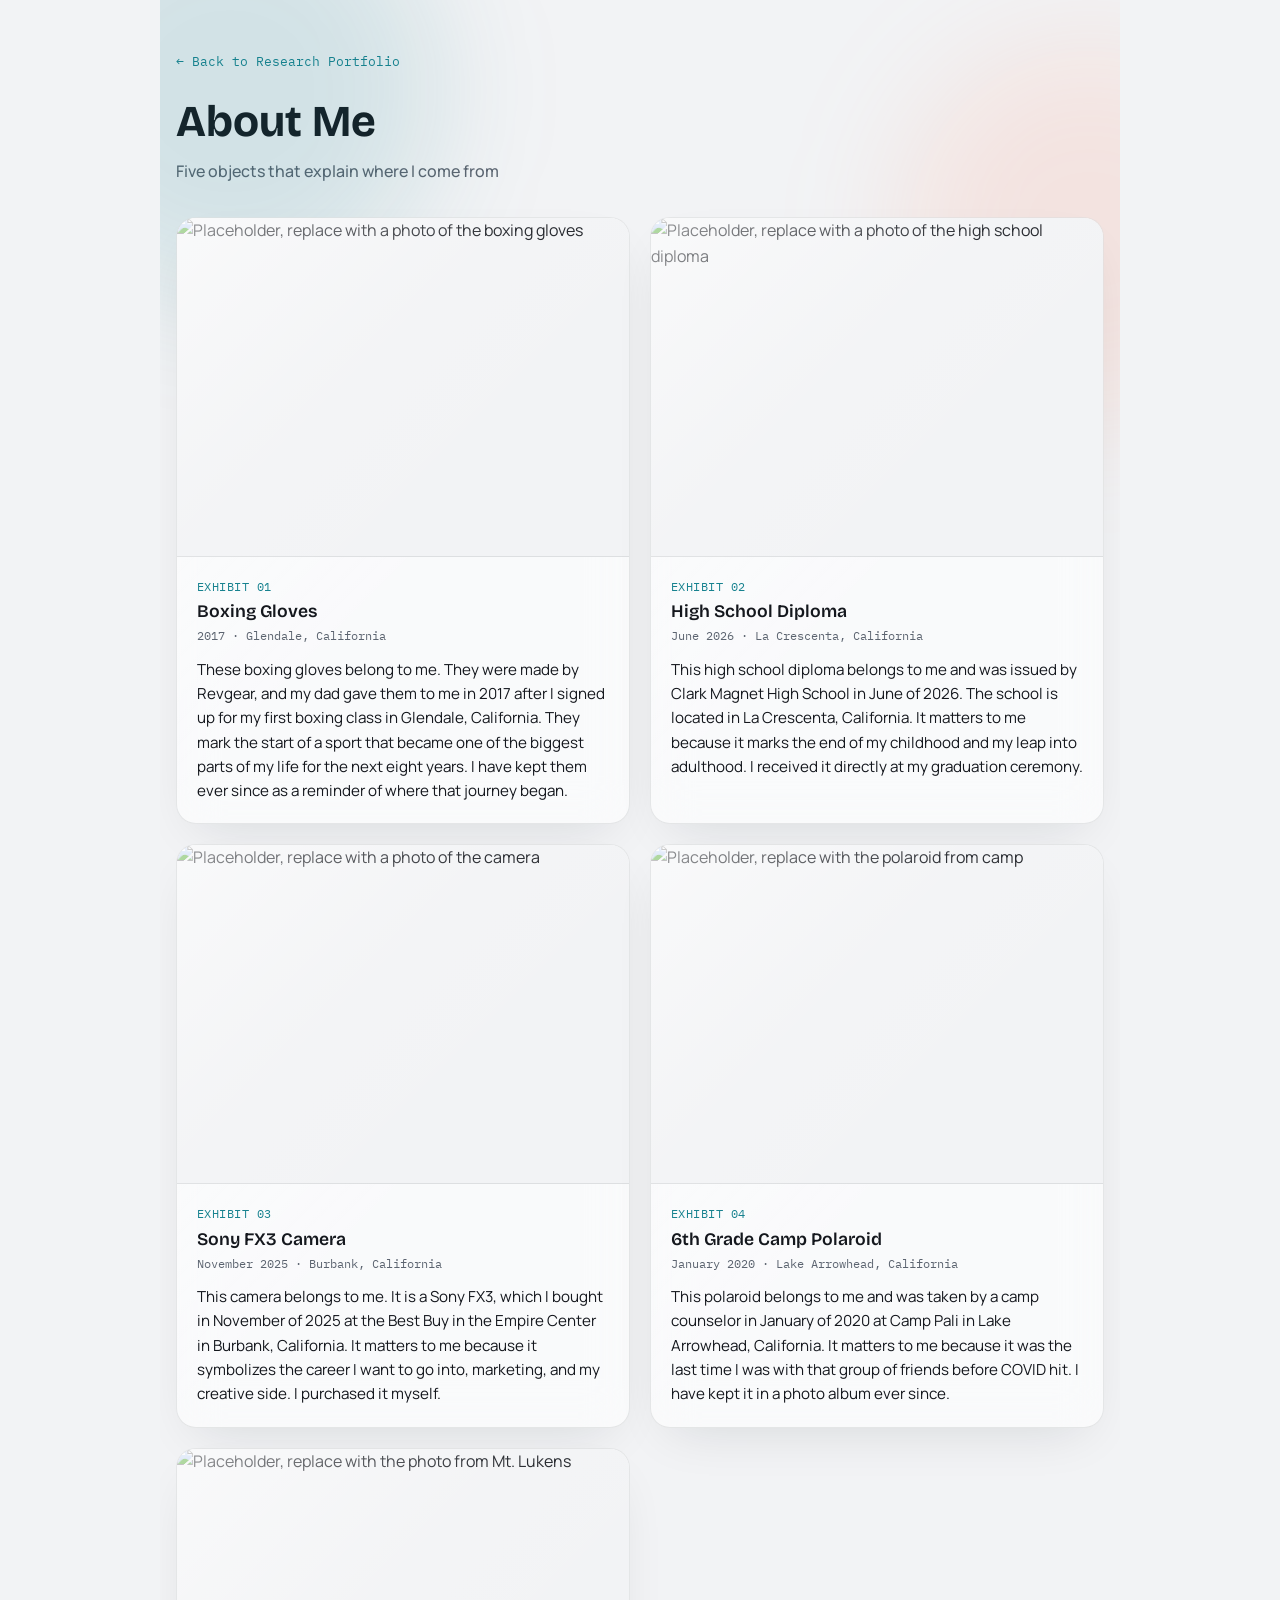
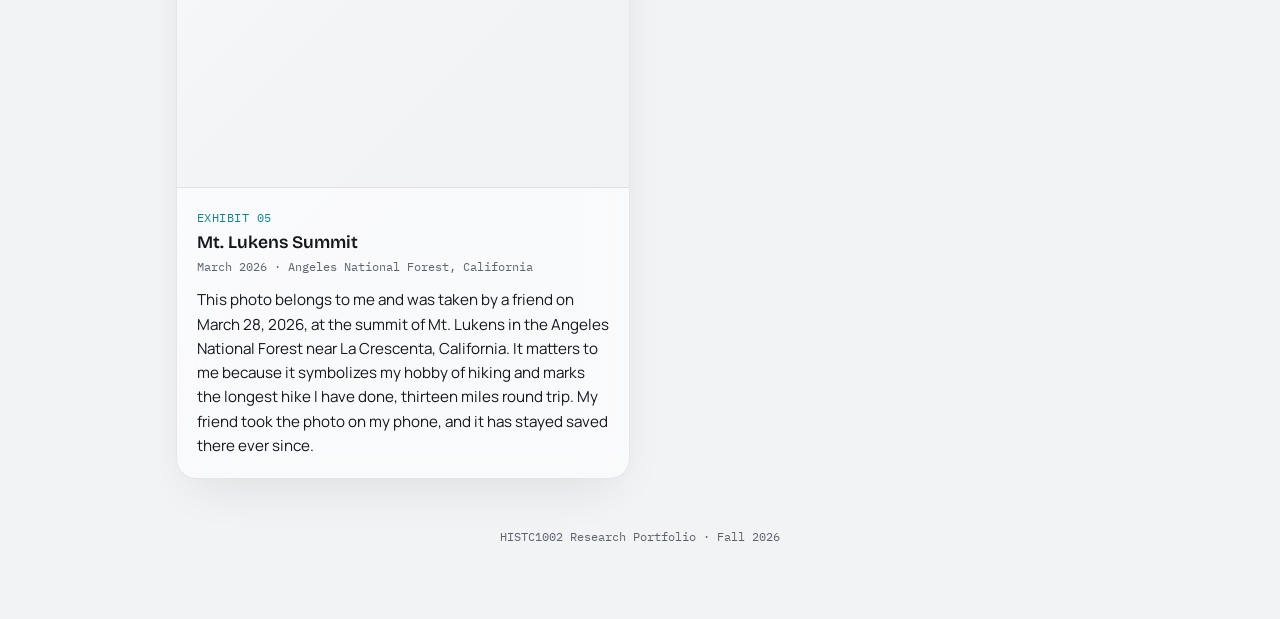
==== about.html @ d313fd49 "Add HISTC1002 research portfolio static site Home page with hero panel and section nav pills, About " ====
<!-- This page must not include anything with sensitive or legal information:
     no birth certificates, no marriage certificates, nothing with a social
     security number. -->
<!DOCTYPE html>
<html lang="en">
<head>
<meta charset="UTF-8">
<meta name="viewport" content="width=device-width, initial-scale=1.0">
<title>About Me — Research Portfolio</title>
<link rel="preconnect" href="https://fonts.googleapis.com">
<link rel="preconnect" href="https://fonts.gstatic.com" crossorigin>
<link href="https://fonts.googleapis.com/css2?family=Bricolage+Grotesque:opsz,wght@12..96,500;12..96,600;12..96,700&family=Manrope:wght@400;500;600;700&family=IBM+Plex+Mono:wght@400;500&display=swap" rel="stylesheet">
<link rel="stylesheet" href="styles.css">
</head>
<body>
<div class="page">
  <div class="bloom bloom-a"></div>
  <div class="bloom bloom-b"></div>

  <a class="back-link" href="index.html">&larr; Back to Research Portfolio</a>

  <header>
    <h1>About Me</h1>
    <p class="subtitle">Five objects that explain where I come from</p>
  </header>

  <div class="exhibit-grid">

    <article class="exhibit glass">
      <div class="exhibit-media">
        <img src="images/gloves.jpg" alt="Placeholder, replace with a photo of the boxing gloves">
      </div>
      <div class="exhibit-body">
        <p class="exhibit-number">EXHIBIT 01</p>
        <h2 class="exhibit-title">Boxing Gloves</h2>
        <p class="exhibit-meta">2017 · Glendale, California</p>
        <p class="exhibit-caption">These boxing gloves belong to me. They were made by Revgear, and my dad gave them to me in 2017 after I signed up for my first boxing class in Glendale, California. They mark the start of a sport that became one of the biggest parts of my life for the next eight years. I have kept them ever since as a reminder of where that journey began.</p>
      </div>
    </article>

    <article class="exhibit glass">
      <div class="exhibit-media">
        <img src="images/diploma.jpg" alt="Placeholder, replace with a photo of the high school diploma">
      </div>
      <div class="exhibit-body">
        <p class="exhibit-number">EXHIBIT 02</p>
        <h2 class="exhibit-title">High School Diploma</h2>
        <p class="exhibit-meta">June 2026 · La Crescenta, California</p>
        <p class="exhibit-caption">This high school diploma belongs to me and was issued by Clark Magnet High School in June of 2026. The school is located in La Crescenta, California. It matters to me because it marks the end of my childhood and my leap into adulthood. I received it directly at my graduation ceremony.</p>
      </div>
    </article>

    <article class="exhibit glass">
      <div class="exhibit-media">
        <img src="images/camera.jpg" alt="Placeholder, replace with a photo of the camera">
      </div>
      <div class="exhibit-body">
        <p class="exhibit-number">EXHIBIT 03</p>
        <h2 class="exhibit-title">Sony FX3 Camera</h2>
        <p class="exhibit-meta">November 2025 · Burbank, California</p>
        <p class="exhibit-caption">This camera belongs to me. It is a Sony FX3, which I bought in November of 2025 at the Best Buy in the Empire Center in Burbank, California. It matters to me because it symbolizes the career I want to go into, marketing, and my creative side. I purchased it myself.</p>
      </div>
    </article>

    <article class="exhibit glass">
      <div class="exhibit-media">
        <img src="images/camp-polaroid.jpg" alt="Placeholder, replace with the polaroid from camp">
      </div>
      <div class="exhibit-body">
        <p class="exhibit-number">EXHIBIT 04</p>
        <h2 class="exhibit-title">6th Grade Camp Polaroid</h2>
        <p class="exhibit-meta">January 2020 · Lake Arrowhead, California</p>
        <p class="exhibit-caption">This polaroid belongs to me and was taken by a camp counselor in January of 2020 at Camp Pali in Lake Arrowhead, California. It matters to me because it was the last time I was with that group of friends before COVID hit. I have kept it in a photo album ever since.</p>
      </div>
    </article>

    <article class="exhibit glass">
      <div class="exhibit-media">
        <img src="images/mt-lukens.jpg" alt="Placeholder, replace with the photo from Mt. Lukens">
      </div>
      <div class="exhibit-body">
        <p class="exhibit-number">EXHIBIT 05</p>
        <h2 class="exhibit-title">Mt. Lukens Summit</h2>
        <p class="exhibit-meta">March 2026 · Angeles National Forest, California</p>
        <p class="exhibit-caption">This photo belongs to me and was taken by a friend on March 28, 2026, at the summit of Mt. Lukens in the Angeles National Forest near La Crescenta, California. It matters to me because it symbolizes my hobby of hiking and marks the longest hike I have done, thirteen miles round trip. My friend took the photo on my phone, and it has stayed saved there ever since.</p>
      </div>
    </article>

  </div>

  <footer>HISTC1002 Research Portfolio &middot; Fall 2026</footer>
</div>
</body>
</html>
---- styles.css ----
/* ==========================================================================
   Research Portfolio — shared styles
   Modern museum aesthetic: white gallery walls, frosted glass panels.
   ========================================================================== */

:root {
  --wall: #FFFFFF;
  --wall-2: #F2F3F5;
  --glass: rgba(255, 255, 255, .6);
  --glass-border: rgba(20, 24, 30, .09);
  --ink: #14171D;
  --muted: #5C6470;
  --accent: #17828F;
  --accent-ink: #FFFFFF;
  --bloom-a: rgba(23, 130, 143, .14);
  --bloom-b: rgba(255, 138, 99, .14);
  --shadow: rgba(20, 24, 30, .12);

  --font-heading: "Bricolage Grotesque", system-ui, sans-serif;
  --font-body: "Manrope", system-ui, sans-serif;
  --font-mono: "IBM Plex Mono", ui-monospace, monospace;
}

* {
  box-sizing: border-box;
}

html {
  -webkit-text-size-adjust: 100%;
}

body {
  margin: 0;
  background: var(--wall-2);
  color: var(--ink);
  font-family: var(--font-body);
  font-size: 16px;
  line-height: 1.6;
}

img {
  max-width: 100%;
  display: block;
}

a {
  color: inherit;
}

.page {
  position: relative;
  max-width: 960px;
  margin: 0 auto;
  padding: 48px 16px 72px;
  overflow-x: hidden;
}

/* ---- background blooms -------------------------------------------------- */

.bloom {
  position: absolute;
  z-index: 0;
  border-radius: 50%;
  filter: blur(60px);
  pointer-events: none;
}

.bloom-a {
  width: 420px;
  height: 420px;
  background: var(--bloom-a);
  top: -120px;
  left: -140px;
}

.bloom-b {
  width: 380px;
  height: 380px;
  background: var(--bloom-b);
  top: 40px;
  right: -160px;
}

/* ---- glass panel ---------------------------------------------------------
   background: var(--glass), 1px border, 20px radius, blur+saturate backdrop,
   soft shadow, diagonal sheen overlay.
   -------------------------------------------------------------------------- */

.glass {
  position: relative;
  z-index: 1;
  background: var(--glass);
  border: 1px solid var(--glass-border);
  border-radius: 20px;
  backdrop-filter: blur(22px) saturate(160%);
  -webkit-backdrop-filter: blur(22px) saturate(160%);
  box-shadow: 0 20px 50px -20px var(--shadow);
  overflow: hidden;
}

.glass::before {
  content: "";
  position: absolute;
  inset: 0;
  background: linear-gradient(
    135deg,
    rgba(255, 255, 255, .55) 0%,
    rgba(255, 255, 255, .12) 30%,
    rgba(255, 255, 255, 0) 55%
  );
  pointer-events: none;
}

/* ---- type helpers --------------------------------------------------------- */

.eyebrow {
  font-family: var(--font-mono);
  font-size: 13px;
  letter-spacing: .04em;
  color: var(--muted);
  margin: 0 0 12px;
}

h1, h2, h3 {
  font-family: var(--font-heading);
  font-weight: 700;
  margin: 0 0 12px;
  line-height: 1.15;
}

h1 {
  font-size: clamp(2rem, 5vw, 2.75rem);
}

h2 {
  font-size: 1.35rem;
}

.byline {
  font-family: var(--font-mono);
  font-size: 14px;
  color: var(--muted);
  margin: 0 0 20px;
}

.subtitle {
  font-family: var(--font-body);
  font-weight: 500;
  color: var(--muted);
  margin: 0 0 24px;
}

p {
  margin: 0 0 12px;
}

/* ---- hero ------------------------------------------------------------- */

.hero {
  padding: 40px clamp(20px, 5vw, 48px);
  margin-bottom: 32px;
}

.hero .intro {
  max-width: 60ch;
  color: var(--ink);
  font-size: 1.05rem;
}

/* ---- nav pills ---------------------------------------------------------- */

.nav-pills {
  display: flex;
  flex-wrap: wrap;
  gap: 12px;
  list-style: none;
  margin: 0;
  padding: 0;
}

.pill {
  display: flex;
  flex-direction: column;
  gap: 2px;
  padding: 12px 18px;
  border-radius: 999px;
  text-decoration: none;
  background: var(--glass);
  border: 1px solid var(--glass-border);
  backdrop-filter: blur(22px) saturate(160%);
  -webkit-backdrop-filter: blur(22px) saturate(160%);
  min-width: 150px;
  transition: transform .15s ease, box-shadow .15s ease;
}

.pill-week {
  font-family: var(--font-mono);
  font-size: 11px;
  letter-spacing: .04em;
  color: var(--muted);
}

.pill-label {
  font-family: var(--font-body);
  font-weight: 600;
  font-size: 14px;
  color: var(--ink);
}

.pill.active {
  background: var(--accent);
  border-color: var(--accent);
  box-shadow: 0 10px 24px -12px var(--shadow);
}

.pill.active .pill-week,
.pill.active .pill-label {
  color: var(--accent-ink);
}

.pill.active:hover {
  transform: translateY(-2px);
}

.pill.locked {
  opacity: .55;
  cursor: default;
  pointer-events: none;
}

.pill.locked .pill-label::after {
  content: " \1F512";
  font-size: 11px;
}

/* ---- back link ----------------------------------------------------------- */

.back-link {
  display: inline-block;
  font-family: var(--font-mono);
  font-size: 13px;
  color: var(--accent);
  text-decoration: none;
  margin-bottom: 24px;
}

.back-link:hover {
  text-decoration: underline;
}

/* ---- exhibit grid --------------------------------------------------------- */

.exhibit-grid {
  display: grid;
  grid-template-columns: repeat(2, 1fr);
  gap: 20px;
  margin-top: 32px;
}

@media (max-width: 700px) {
  .exhibit-grid {
    grid-template-columns: 1fr;
  }
}

.exhibit {
  display: flex;
  flex-direction: column;
}

.exhibit-media {
  aspect-ratio: 4 / 3;
  background: var(--wall-2);
  border-bottom: 1px solid var(--glass-border);
  overflow: hidden;
}

.exhibit-media img {
  width: 100%;
  height: 100%;
  object-fit: cover;
}

.exhibit-body {
  position: relative;
  z-index: 1;
  padding: 20px;
}

.exhibit-number {
  font-family: var(--font-mono);
  font-size: 12px;
  letter-spacing: .04em;
  color: var(--accent);
  margin-bottom: 6px;
}

.exhibit-title {
  font-family: var(--font-heading);
  font-weight: 600;
  font-size: 1.1rem;
  margin: 0 0 4px;
}

.exhibit-meta {
  font-family: var(--font-mono);
  font-size: 12px;
  color: var(--muted);
  margin: 0 0 12px;
}

.exhibit-caption {
  font-size: .95rem;
  color: var(--ink);
  margin: 0;
}

/* ---- footer ---------------------------------------------------------------- */

footer {
  position: relative;
  z-index: 1;
  margin-top: 48px;
  font-family: var(--font-mono);
  font-size: 12px;
  color: var(--muted);
  text-align: center;
}

/* ---- small screens --------------------------------------------------------- */

@media (max-width: 400px) {
  .hero {
    padding: 28px 18px;
  }

  .pill {
    min-width: 0;
    flex: 1 1 45%;
  }
}
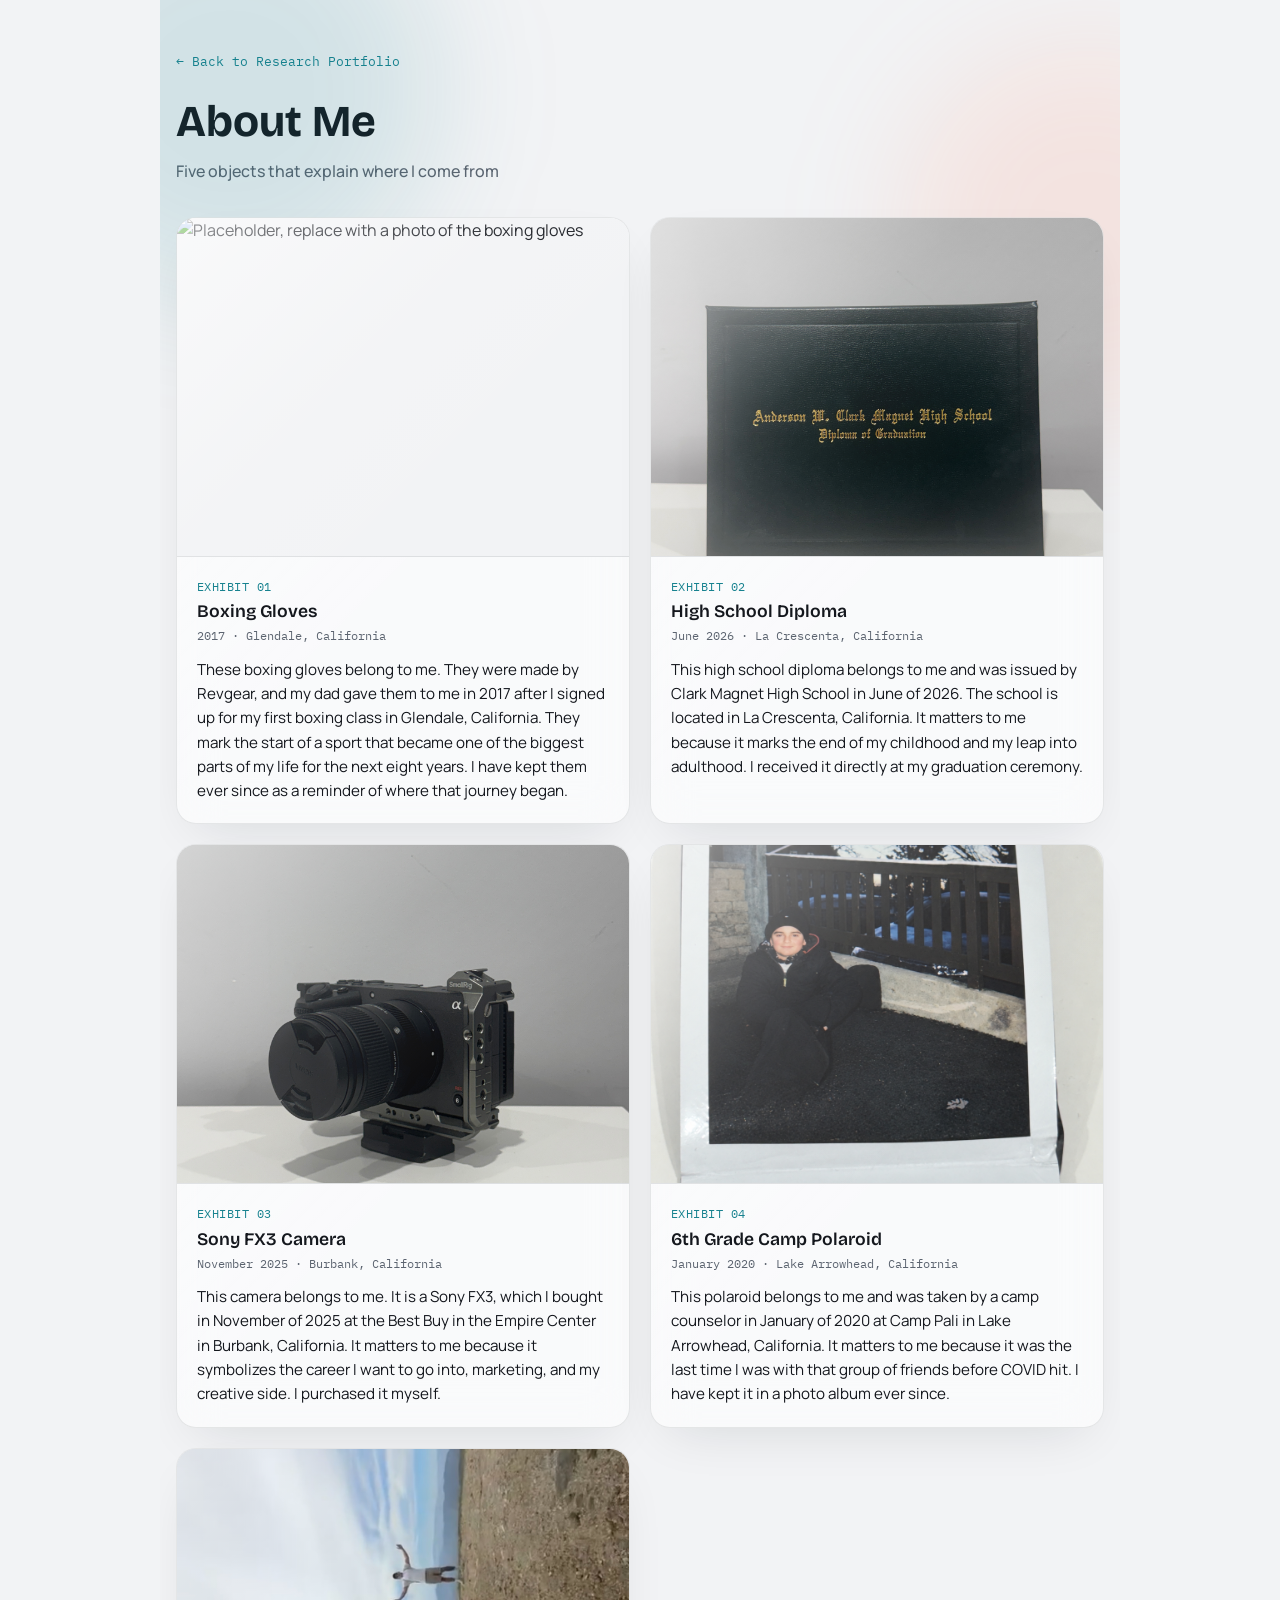
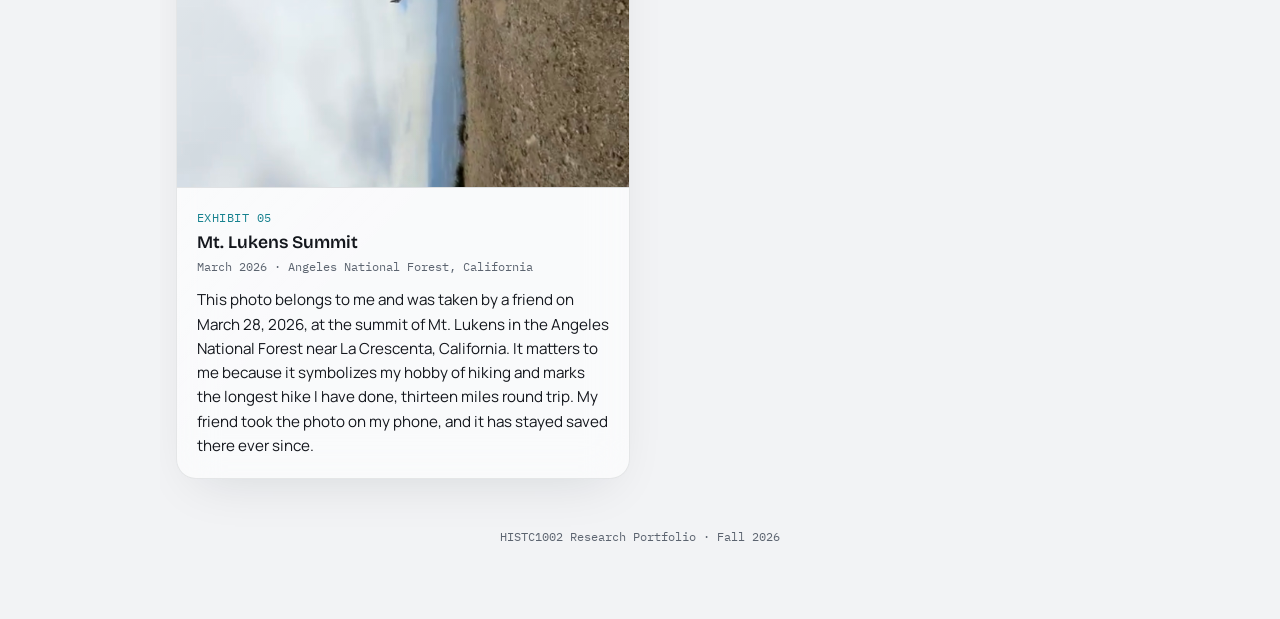
==== commit ce1826f8: "Fix camp polaroid file extension to match actual PNG format The uploaded polaroid file was actual PN" ====
--- a/about.html
+++ b/about.html
@@ -64,7 +64,7 @@
 
     <article class="exhibit glass">
       <div class="exhibit-media">
-        <img src="images/camp-polaroid.jpg" alt="Placeholder, replace with the polaroid from camp">
+        <img src="images/camp-polaroid.png" alt="Placeholder, replace with the polaroid from camp">
       </div>
       <div class="exhibit-body">
         <p class="exhibit-number">EXHIBIT 04</p>
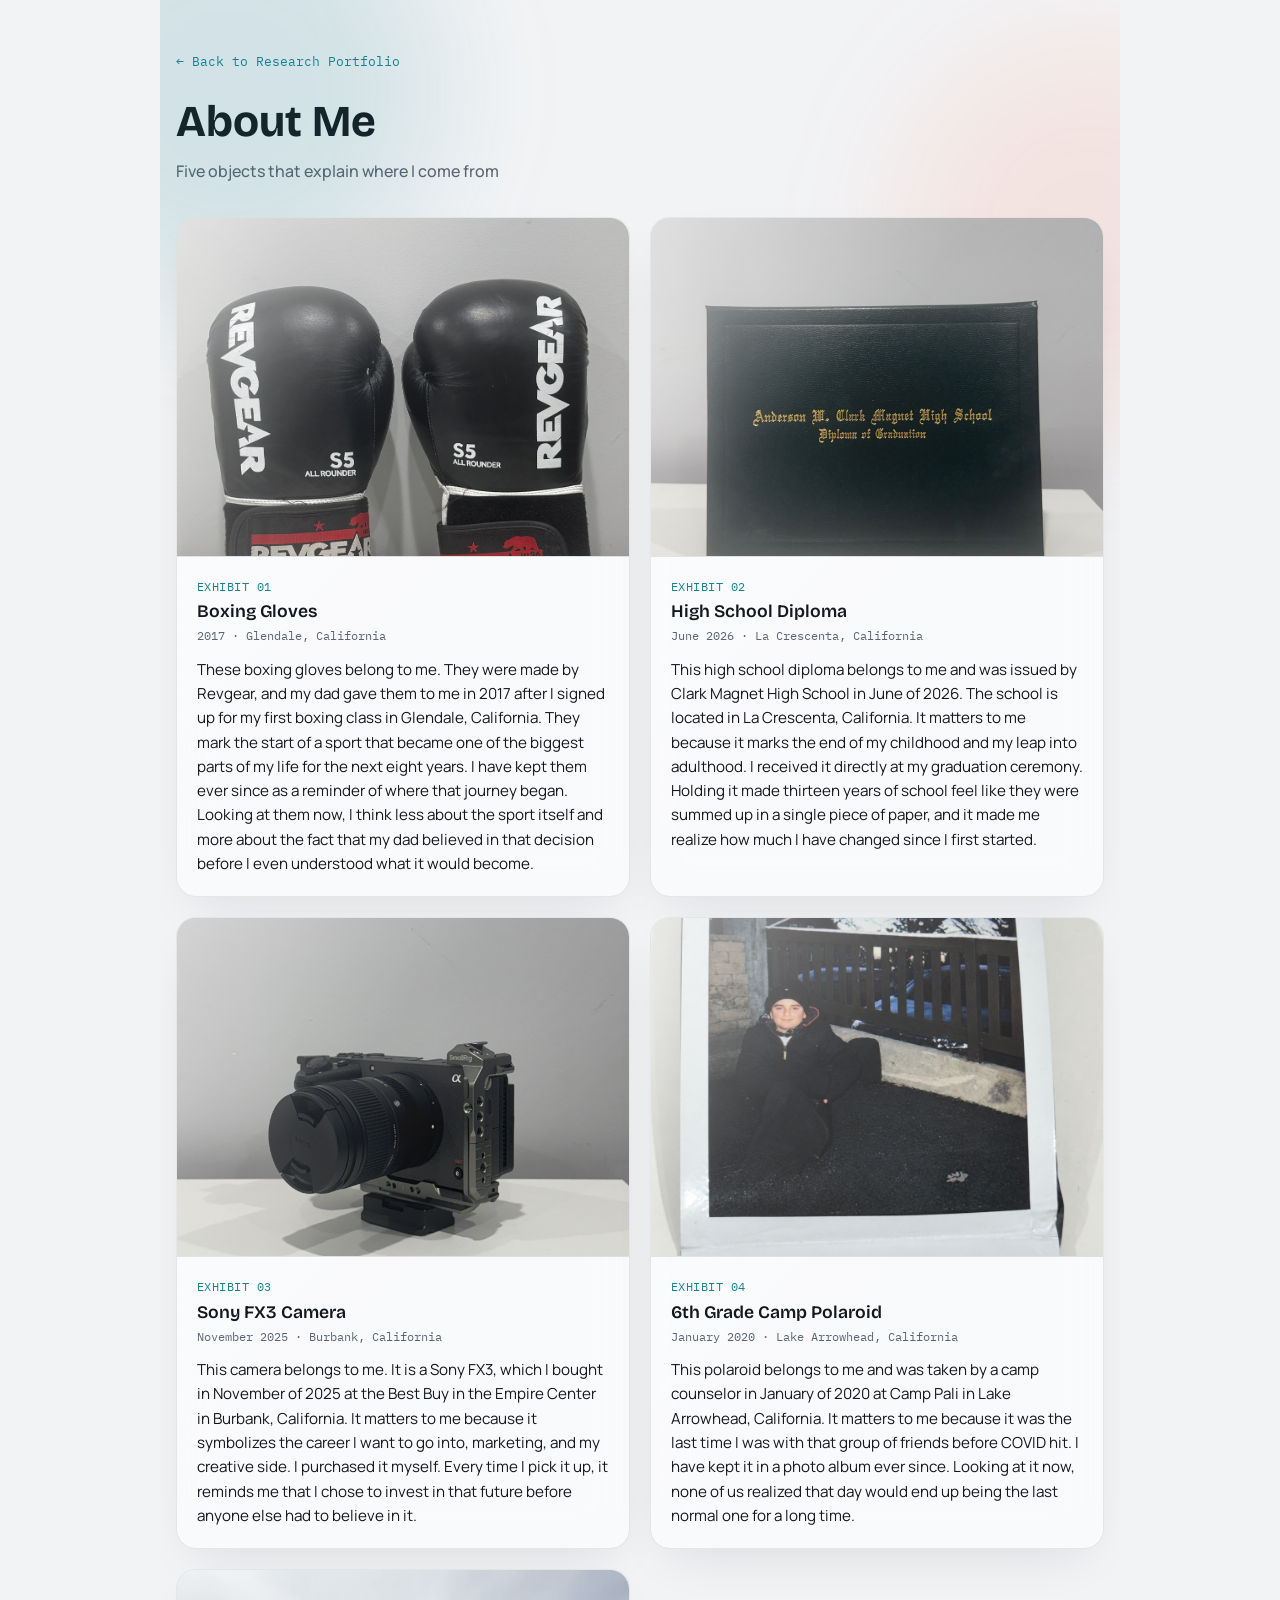
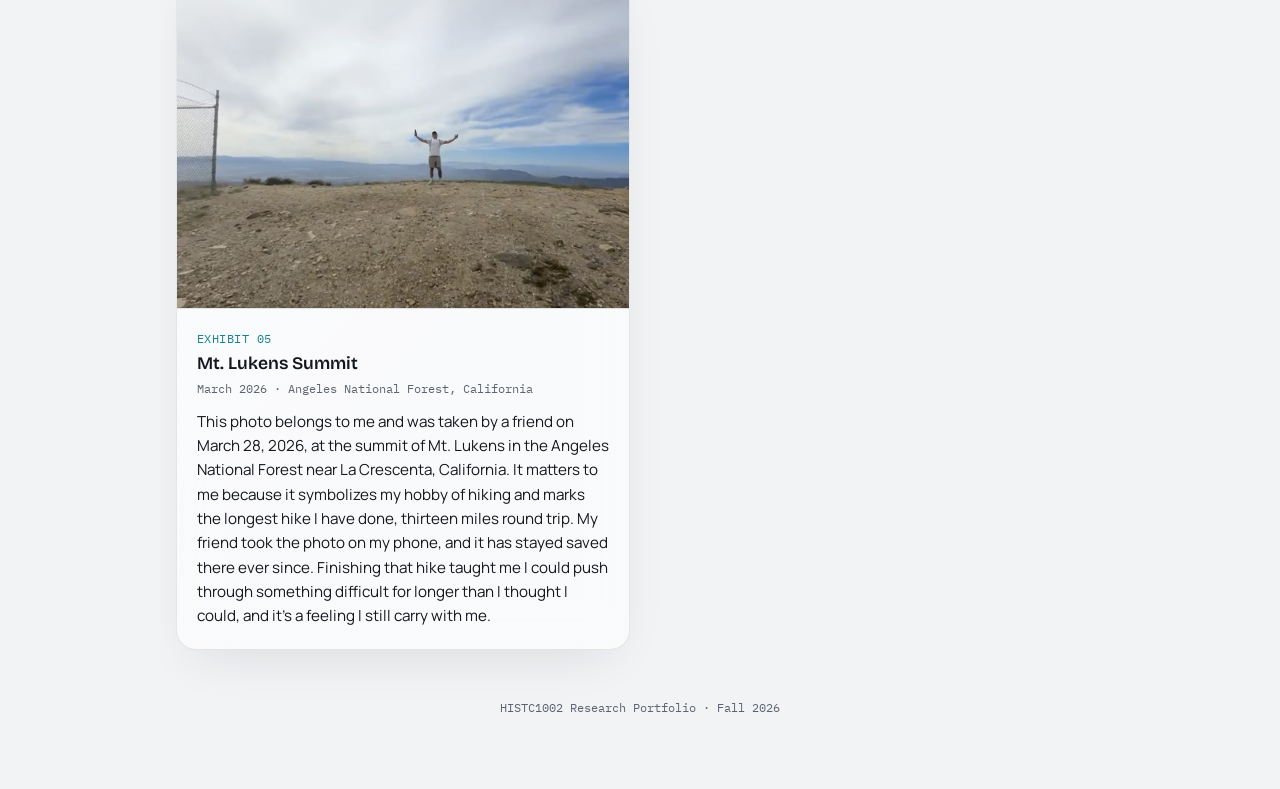
==== commit 72543d20: "Expand exhibit captions with reflective closing lines Added a closing reflective sentence to each of" ====
--- a/about.html
+++ b/about.html
@@ -34,7 +34,7 @@
         <p class="exhibit-number">EXHIBIT 01</p>
         <h2 class="exhibit-title">Boxing Gloves</h2>
         <p class="exhibit-meta">2017 · Glendale, California</p>
-        <p class="exhibit-caption">These boxing gloves belong to me. They were made by Revgear, and my dad gave them to me in 2017 after I signed up for my first boxing class in Glendale, California. They mark the start of a sport that became one of the biggest parts of my life for the next eight years. I have kept them ever since as a reminder of where that journey began.</p>
+        <p class="exhibit-caption">These boxing gloves belong to me. They were made by Revgear, and my dad gave them to me in 2017 after I signed up for my first boxing class in Glendale, California. They mark the start of a sport that became one of the biggest parts of my life for the next eight years. I have kept them ever since as a reminder of where that journey began. Looking at them now, I think less about the sport itself and more about the fact that my dad believed in that decision before I even understood what it would become.</p>
       </div>
     </article>
 
@@ -46,7 +46,7 @@
         <p class="exhibit-number">EXHIBIT 02</p>
         <h2 class="exhibit-title">High School Diploma</h2>
         <p class="exhibit-meta">June 2026 · La Crescenta, California</p>
-        <p class="exhibit-caption">This high school diploma belongs to me and was issued by Clark Magnet High School in June of 2026. The school is located in La Crescenta, California. It matters to me because it marks the end of my childhood and my leap into adulthood. I received it directly at my graduation ceremony.</p>
+        <p class="exhibit-caption">This high school diploma belongs to me and was issued by Clark Magnet High School in June of 2026. The school is located in La Crescenta, California. It matters to me because it marks the end of my childhood and my leap into adulthood. I received it directly at my graduation ceremony. Holding it made thirteen years of school feel like they were summed up in a single piece of paper, and it made me realize how much I have changed since I first started.</p>
       </div>
     </article>
 
@@ -58,7 +58,7 @@
         <p class="exhibit-number">EXHIBIT 03</p>
         <h2 class="exhibit-title">Sony FX3 Camera</h2>
         <p class="exhibit-meta">November 2025 · Burbank, California</p>
-        <p class="exhibit-caption">This camera belongs to me. It is a Sony FX3, which I bought in November of 2025 at the Best Buy in the Empire Center in Burbank, California. It matters to me because it symbolizes the career I want to go into, marketing, and my creative side. I purchased it myself.</p>
+        <p class="exhibit-caption">This camera belongs to me. It is a Sony FX3, which I bought in November of 2025 at the Best Buy in the Empire Center in Burbank, California. It matters to me because it symbolizes the career I want to go into, marketing, and my creative side. I purchased it myself. Every time I pick it up, it reminds me that I chose to invest in that future before anyone else had to believe in it.</p>
       </div>
     </article>
 
@@ -70,7 +70,7 @@
         <p class="exhibit-number">EXHIBIT 04</p>
         <h2 class="exhibit-title">6th Grade Camp Polaroid</h2>
         <p class="exhibit-meta">January 2020 · Lake Arrowhead, California</p>
-        <p class="exhibit-caption">This polaroid belongs to me and was taken by a camp counselor in January of 2020 at Camp Pali in Lake Arrowhead, California. It matters to me because it was the last time I was with that group of friends before COVID hit. I have kept it in a photo album ever since.</p>
+        <p class="exhibit-caption">This polaroid belongs to me and was taken by a camp counselor in January of 2020 at Camp Pali in Lake Arrowhead, California. It matters to me because it was the last time I was with that group of friends before COVID hit. I have kept it in a photo album ever since. Looking at it now, none of us realized that day would end up being the last normal one for a long time.</p>
       </div>
     </article>
 
@@ -82,7 +82,7 @@
         <p class="exhibit-number">EXHIBIT 05</p>
         <h2 class="exhibit-title">Mt. Lukens Summit</h2>
         <p class="exhibit-meta">March 2026 · Angeles National Forest, California</p>
-        <p class="exhibit-caption">This photo belongs to me and was taken by a friend on March 28, 2026, at the summit of Mt. Lukens in the Angeles National Forest near La Crescenta, California. It matters to me because it symbolizes my hobby of hiking and marks the longest hike I have done, thirteen miles round trip. My friend took the photo on my phone, and it has stayed saved there ever since.</p>
+        <p class="exhibit-caption">This photo belongs to me and was taken by a friend on March 28, 2026, at the summit of Mt. Lukens in the Angeles National Forest near La Crescenta, California. It matters to me because it symbolizes my hobby of hiking and marks the longest hike I have done, thirteen miles round trip. My friend took the photo on my phone, and it has stayed saved there ever since. Finishing that hike taught me I could push through something difficult for longer than I thought I could, and it's a feeling I still carry with me.</p>
       </div>
     </article>
 
